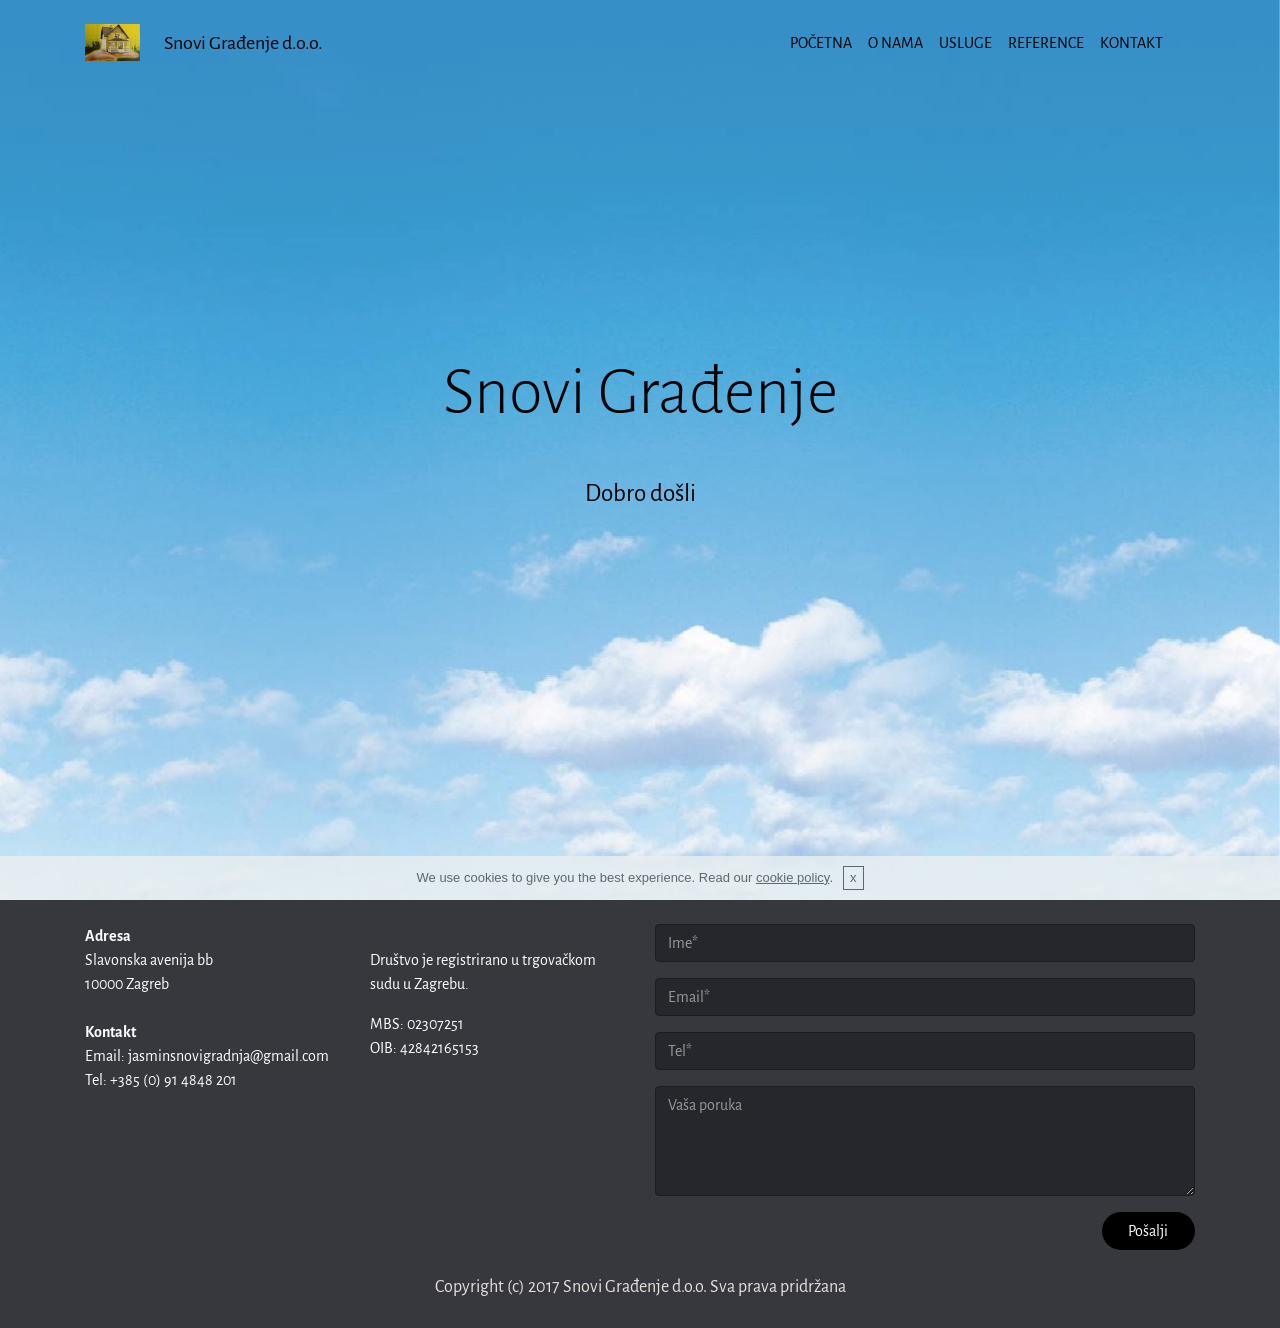
==== index.html @ f6f0b343 "create github pages" ====
<!DOCTYPE html>
<html>
<head>
  <!-- Site made with Mobirise Website Builder v3.12.1, https://mobirise.com -->
  <meta charset="UTF-8">
  <meta http-equiv="X-UA-Compatible" content="IE=edge">
  <meta name="generator" content="Mobirise v3.12.1, mobirise.com">
  <meta name="viewport" content="width=device-width, initial-scale=1">
  <link rel="shortcut icon" href="assets/images/snovi-ruka-logo-189x128.jpg" type="image/x-icon">
  <meta name="description" content="">
  
  <link rel="stylesheet" href="https://fonts.googleapis.com/css?family=Playfair+Display:400,700&subset=latin,cyrillic">
  <link rel="stylesheet" href="https://fonts.googleapis.com/css?family=Alegreya+Sans:400,700&subset=latin,vietnamese,latin-ext">
  <link rel="stylesheet" href="assets/tether/tether.min.css">
  <link rel="stylesheet" href="assets/bootstrap/css/bootstrap.min.css">
  <link rel="stylesheet" href="assets/puritym/css/style.css">
  <link rel="stylesheet" href="assets/mobirise/css/mbr-additional.css" type="text/css">
  
  
  
</head>
<body>
<nav class="navbar navbar-light mbr-navbar navbar-fixed-top navbar-transparent" id="menu-0">
    <div class="container">
        <button class="navbar-toggler pull-right hidden-md-up" type="button" data-toggle="collapse" data-target="#exCollapsingNavbar2">
            <div class="hamburger-icon"></div>
        </button>

        <div class="clearfix"></div>
        <div class="collapse navbar-toggleable-sm" id="exCollapsingNavbar2">
            <span class="navbar-logo"><a href="https://mobirise.com"><img src="assets/images/snovi-ruka-logo-189x128.jpg" alt="Mobirise"></a></span>
            <span><a class="navbar-brand text-black" href="index.html">Snovi Građenje d.o.o.</a></span>

            

            <ul class="nav navbar-nav pull-xs-right"> <li class="nav-item"><a class="nav-link text-black" href="index.html">POČETNA</a></li> <li class="nav-item"><a class="nav-link text-black" href="SG_Onama.html">O NAMA</a></li> <li class="nav-item"><a class="nav-link text-black" href="SG_usluge.html">USLUGE</a></li> <li class="nav-item"><a class="nav-link text-black" href="#bottom">REFERENCE</a></li> <li class="nav-item"><a class="nav-link text-black" href="index.html#contacts3-w">KONTAKT</a></li>   <li class="nav-item"><a class="nav-link text-black" href="https://mobirise.com"></a></li> <li class="nav-item"><a class="nav-link text-black" href="https://mobirise.com"></a></li> </ul>
        </div>
    </div>
</nav>

<section class="mbr-section mbr-section-full mbr-parallax-background mbr-after-navbar" id="header1-b" style="background-image: url(assets/images/sky-background-free-2000x908.jpg);">
    <div class="mbr-table-cell">
        <div class="mbr-overlay" style="opacity: 0.2; background-color: rgb(255, 255, 255);"></div>
        <div class="container">
            <div class="row">
                <div class="col-md-8 col-md-offset-2 text-xs-center">

                    <h1 class="mbr-section-title display-1">Snovi Građenje</h1>
                    <p class="lead">Dobro došli</p>
                    
                </div>
            </div>
        </div>
        <a class="mbr-arrow" href="#footer1-i"><i class="fa fa-angle-down"></i></a>
    </div>
</section>

<section class="mbr-section mbr-section-small mbr-footer" id="contacts3-w" style="background-color: rgb(55, 56, 62); padding-top: 1.5rem; padding-bottom: 0rem;">
    
    <div class="container">
        <div class="row">
            <div class="col-xs-12 col-md-3">
                <p><strong>Adresa</strong><br>
Slavonska avenija bb<br>
10000 Zagreb<br><br><strong>Kontakt</strong><br>
Email:  jasminsnovigradnja@gmail.com<br>
Tel: +385 (0) 91 4848 201<br><br></p>
            </div>
            <div class="col-xs-12 col-md-3"><br><ul><p>Društvo je registrirano u trgovačkom sudu u Zagrebu.</p><p>MBS: 02307251<br>OIB: 42842165153</p></ul></div>
            <div class="col-xs-12 col-md-6" data-form-type="formoid">
                <div data-form-alert="true"><div hidden="" data-form-alert-success="true">Hvala Vam na iskazanom interesu!</div></div>
                <form action="https://mobirise.com/" method="post" data-form-title="MESSAGE">
                    <input type="hidden" value="qPRF3DmGD/SmEsUIC8BFhQsb4YvEFZBIQFKbysdzwoKvJ9Y8tN6GIdkQ/tSrypXLGf6FKwTDj1czbjg2bmowIJMpaHWrxB5junnYCMtUiseEpILL58KIVp5HaPbL5uvb" data-form-email="true">
                    <div class="form-group">
                        <input type="text" class="form-control input-sm input-inverse" name="name" required="" placeholder="Ime*" data-form-field="Name">
                    </div>
                    <div class="form-group">
                        <input type="email" class="form-control input-sm input-inverse" name="email" required="" placeholder="Email*" data-form-field="Email">
                    </div>
                    <div class="form-group">
                        <input type="tel" class="form-control input-sm input-inverse" name="phone" placeholder="Tel*" data-form-field="Phone">
                    </div>
                    <div class="form-group">
                        <textarea class="form-control input-sm input-inverse" name="message" rows="4" placeholder="Vaša poruka" data-form-field="Message"></textarea>
                    </div>
                    <div class="text-xs-right"><button type="submit" class="btn btn-black">Pošalji</button></div>
                </form>
            </div>
        </div>
    </div>
</section>

<footer class="mbr-section mbr-section-nopadding mbr-footer" id="footer1-i" style="background-color: rgb(55, 56, 62); padding-top: 1rem; padding-bottom: 0.66rem;">
    
    <div class="container">
        <p>Copyright (c) 2017 Snovi Građenje d.o.o. Sva prava pridržana</p>
    </div>
</footer>


  <script src="assets/web/assets/jquery/jquery.min.js"></script>
  <script src="assets/tether/tether.min.js"></script>
  <script src="assets/bootstrap/js/bootstrap.min.js"></script>
  <script src="assets/smooth-scroll/SmoothScroll.js"></script>
  <script src="assets/cookies-alert-plugin/cookies-alert-core.js"></script>
  <script src="assets/cookies-alert-plugin/cookies-alert-script.js"></script>
  <script src="assets/jarallax/jarallax.js"></script>
  <script src="assets/puritym/js/script.js"></script>
  <script src="assets/formoid/formoid.min.js"></script>
  
  
<input name="cookieData" type="hidden" data-cookie-text="We use cookies to give you the best experience. Read our <a href='privacy.html'>cookie policy</a>.">
  </body>
</html>
---- assets/puritym/css/style.css ----
/**
 * BOOTSTRAP CUSTOM
 */
.container {
  position: relative; }

.btn {
  margin-bottom: 0.5rem; }
  .btn + .btn {
    margin-left: 1rem; }

.btn-white {
  background: #fff;
  color: inherit; }

.btn-black {
  background: #000;
  color: #fff; }

.btn-social,
.btn-social:hover,
.btn-social:active,
.btn-social:focus {
  color: #fff; }

.display-1 {
  font-size: 4.3rem;
  margin-top: 3.9rem;
  margin-bottom: 2.8rem; }

.display-2 {
  font-size: 3.5rem;
  margin-top: 3.5rem;
  margin-bottom: 2.5rem; }

.display-3 {
  font-size: 2.8rem;
  margin-top: 3.2rem;
  margin-bottom: 2rem; }

.display-4 {
  font-size: 2.3rem;
  margin-top: 2.3rem;
  margin-bottom: 1.8rem; }

p.lead,
.lead p {
  margin-bottom: 2rem; }

.card .card-img-top {
  width: 100%; }

.card-block {
  background-color: #fff; }

@media (min-width: 768px) {
  .col-md-4:nth-of-type(3n+1) {
    clear: left; } }
@media (min-width: 544px) and (max-width: 767px) {
  .col-md-4:nth-of-type(odd) {
    clear: left; } }
.row.no-gutter {
  margin-left: 0;
  margin-right: 0; }

.row.no-gutter > [class*=col-]:not(:first-child),
.row.no-gutter > [class*=col-]:not(:last-child) {
  padding-right: 0;
  padding-left: 0; }

blockquote {
  padding: .5rem 1rem;
  margin: 0 0 1rem;
  margin-bottom: 1rem;
  font-size: 1.25rem;
  border-left: .25rem solid #f1c050; }

/**
 * TYPOGRAPHY
 */
body {
  font-family: "Alegreya Sans", sans-serif; }

h1, h2, h3, h4, h5, h6,
.h1, .h2, .h3, .h4, .h5, .h6,
.display-1, .display-2, .display-3, .display-4 {
  font-family: "Playfair Display", sans-serif; }

/**
 * MAPS
 */
@-webkit-keyframes mapCircleLoading {
  from {
    -webkit-transform: rotate(0deg); }
  to {
    -webkit-transform: rotate(359deg); } }
@keyframes mapCircleLoading {
  from {
    transform: rotate(0deg); }
  to {
    transform: rotate(359deg); } }
.mbr-map {
  position: relative; }
  .mbr-map iframe {
    height: 100%;
    width: 100%; }
  .mbr-map [data-state-details] {
    color: #6b6763;
    font-family: "Alegreya Sans", sans-serif;
    font-size: 1.25rem;
    height: 1.5em;
    margin-top: -0.75em;
    padding-left: 20px;
    padding-right: 20px;
    position: absolute;
    text-align: center;
    top: 50%;
    width: 100%; }
  .mbr-map[data-state] {
    background: #e9e5dc; }
  .mbr-map[data-state="loading"] [data-state-details] {
    display: none; }
  .mbr-map[data-state="loading"]::after {
    content: "";
    -webkit-animation: mapCircleLoading .6s infinite linear;
    animation: mapCircleLoading .6s infinite linear;
    border-radius: 50%;
    border: 6px rgba(255, 255, 255, 0.35) solid;
    border-top-color: #fff;
    height: 40px;
    left: 50%;
    margin-left: -20px;
    margin-top: -20px;
    position: absolute;
    top: 50%;
    width: 40px; }

/**
 * SECTIONS
 */
.mbr-section {
  position: relative;
  padding-top: 9rem;
  padding-bottom: 9rem;
  background-position: 50% 50%;
  background-repeat: no-repeat;
  background-size: cover; }

.mbr-section-full {
  display: table;
  width: 100%;
  height: 100vh;
  padding-top: 0;
  padding-bottom: 0; }

.mbr-section-small {
  padding-top: 4.5rem;
  padding-bottom: 4.5rem; }

.mbr-section-nopadding {
  padding-top: 0;
  padding-bottom: 0; }

.mbr-section-title {
  margin-top: 0; }

.mbr-table {
  display: table; }

.mbr-table-cell {
  position: relative;
  display: table-cell;
  vertical-align: middle;
  padding-top: 9rem;
  padding-bottom: 9rem; }

.mbr-table-cell-lg {
  position: relative;
  display: table-cell;
  vertical-align: middle;
  padding-top: 0;
  padding-bottom: 0;
  float: none; }

@media (max-width: 991px) {
  .mbr-table-cell-lg {
    display: block; } }
.mbr-inner-padding {
  padding: 4rem; }

/* footer */
.mbr-footer {
  color: #fff; }
  .mbr-footer .mbr-map,
  .mbr-footer .mbr-google-map {
    height: 300px; }
  .mbr-footer .form-control {
    color: #fff;
    background-color: #26272c;
    border-color: #1b1c20; }
  .mbr-footer ul {
    list-style-type: none;
    padding: 0; }
    .mbr-footer ul li {
      position: relative;
      padding-left: 1.2rem; }
      .mbr-footer ul li:before {
        content: '';
        position: absolute;
        margin-left: -1.2rem;
        width: 10px;
        height: 1px;
        top: 50%;
        background-color: #fff; }

footer.mbr-footer {
  padding-top: 3rem;
  padding-bottom: 2rem; }

/**
 * NAVBAR
 */
.mbr-navbar {
  position: absolute;
  top: 0;
  right: 0;
  left: 0;
  padding: 1.5rem 1rem;
  background-color: #fff;
  z-index: 1030; }
  .mbr-navbar.navbar-fixed-top {
    position: fixed; }
  .mbr-navbar.navbar-transparent {
    background-color: transparent; }
  .mbr-navbar .navbar-logo {
    margin-right: 1.5rem;
    float: left; }
  .mbr-navbar .navbar-logo,
  .mbr-navbar .navbar-logo img {
    height: 37px; }
  .mbr-navbar .navbar-brand {
    margin-right: 1.5rem; }
  .mbr-navbar .navbar-divider,
  .mbr-navbar .navbar-nav .nav-item + .nav-item,
  .mbr-navbar .navbar-nav .nav-link + .nav-link {
    margin-left: 1rem; }
  .mbr-navbar .navbar-nav + .navbar-nav {
    margin-right: 20px; }

.mbr-navbar .hamburger-icon, .navbar-dropdown .hamburger-icon {
  content: "";
  width: 16px;
  -webkit-box-shadow: 0 -6px 0 1px,0 0 0 1px,0 6px 0 1px;
  -moz-box-shadow: 0 -6px 0 1px,0 0 0 1px,0 6px 0 1px;
  box-shadow: 0 -6px 0 1px,0 0 0 1px,0 6px 0 1px; }

/**
 * HELPERS
 */
/* Colors */
.text-white {
  color: #fff !important; }

.text-black {
  color: #000 !important; }

/**
 * Mobirise Classes
 */
.mbr-after-navbar:before {
  content: "";
  display: block;
  height: 54px; }

.mbr-section__container--first {
  padding-bottom: 1rem; }

.mbr-section__container--middle {
  padding-top: 1rem;
  padding-bottom: 1rem; }

.mbr-section__container--last {
  padding-top: 1rem; }

.mbr-overlay,
.mbr-background-video,
.mbr-background-video-preview {
  position: absolute;
  bottom: 0;
  left: 0;
  right: 0;
  top: 0; }

.mbr-overlay {
  background-color: #fff;
  opacity: 0.5;
  z-index: 1; }
  .mbr-overlay ~ * {
    z-index: 2; }

.mbr-background-video-preview {
  z-index: 0 !important; }

.mbr-figure {
  display: block;
  overflow: hidden;
  position: relative;
  width: 100%;
  margin: 0; }
  .mbr-figure img, .mbr-figure iframe {
    display: block;
    width: 100%; }
  .mbr-figure .mbr-figure-caption {
    width: 100%;
    padding: 1.5rem 0;
    background-color: #FFF8E0; }
  .mbr-figure .mbr-figure-caption-over {
    position: absolute;
    bottom: 0;
    background-color: rgba(255, 255, 255, 0.5); }

.mbr-map,
.mbr-google-map {
  height: 400px; }

.mbr-arrow {
  position: absolute;
  text-align: center;
  font-size: 35px;
  bottom: 71px;
  left: 50%;
  width: 30px;
  margin-left: -15px;
  line-height: 1px;
  padding: 0 20px;
  -webkit-animation: floating-arrow 1.6s infinite ease-in-out 0s;
  -o-animation: floating-arrow 1.6s infinite ease-in-out 0s;
  animation: floating-arrow 1.6s infinite ease-in-out 0s; }
  .mbr-arrow, .mbr-arrow:hover, .mbr-arrow:focus {
    color: inherit; }

@-webkit-keyframes floating-arrow {
  from {
    -webkit-transform: translateY(0);
    transform: translateY(0); }
  65% {
    -webkit-transform: translateY(11px);
    transform: translateY(11px); }
  to {
    -webkit-transform: translateY(0);
    transform: translateY(0); } }
@-o-keyframes floating-arrow {
  from {
    -webkit-transform: translateY(0);
    transform: translateY(0); }
  65% {
    -webkit-transform: translateY(11px);
    transform: translateY(11px); }
  to {
    -webkit-transform: translateY(0);
    transform: translateY(0); } }
@keyframes floating-arrow {
  from {
    -webkit-transform: translateY(0);
    transform: translateY(0); }
  65% {
    -webkit-transform: translateY(11px);
    transform: translateY(11px); }
  to {
    -webkit-transform: translateY(0);
    transform: translateY(0); } }
@media (max-width: 767px) {
  .mbr-arrow {
    bottom: 41px; } }
@media (max-width: 320px) {
  .mbr-arrow {
    bottom: 21px;
    text-align: center; } }
@media all and (device-width: 320px) and (device-height: 568px) and (orientation: portrait) {
  .mbr-arrow {
    bottom: 31px; } }
/*-------

   Slider

-------*/
.mbr-slider .carousel-inner > .active,
.mbr-slider .carousel-inner > .next,
.mbr-slider .carousel-inner > .prev {
  display: table; }

.mbr-slider .carousel-control {
  background-image: none;
  width: 54px;
  height: 54px;
  top: 50%;
  margin-top: -27px;
  line-height: 54px;
  border-radius: 27px;
  color: inherit;
  background: #fff;
  border: 1px solid #000;
  opacity: 1;
  text-shadow: none;
  z-index: 5;
  -webkit-transition: all 0.2s ease-in-out 0s;
  -o-transition: all 0.2s ease-in-out 0s;
  transition: all 0.2s ease-in-out 0s; }

.mbr-slider .carousel-control .icon-next,
.mbr-slider .carousel-control .icon-prev {
  margin-top: -18px;
  font-size: 30px; }

.mbr-slider .carousel-control.left {
  margin-left: 2rem; }

.mbr-slider .carousel-control.right {
  margin-right: 2rem; }

.mbr-slider .carousel-control:hover {
  background: #000;
  color: #fff; }

.mbr-slider .carousel-indicators {
  bottom: 0; }

.mbr-slider .carousel-indicators li,
.mbr-slider .carousel-indicators .active {
  width: 15px;
  height: 15px;
  margin: 3px;
  border: 1px solid #000; }

.mbr-slider .carousel-indicators .active {
  background-color: #000; }

.mbr-slider .mbr-overlay {
  z-index: 0; }

@media (max-width: 767px) {
  .mbr-slider .carousel-control {
    top: auto;
    bottom: 20px; }

  .mbr-slider > .container .carousel-control {
    margin-bottom: 0px; } }
/* boxed slider */
.mbr-slider > .boxed-slider {
  position: relative;
  padding: 93px 0; }

.mbr-slider > .boxed-slider > div {
  position: relative; }

.mbr-slider > .container img {
  width: 100%; }

.mbr-slider > .container img + .row {
  position: absolute;
  top: 50%;
  left: 0;
  right: 0;
  -webkit-transform: translateY(-50%);
  -moz-transform: translateY(-50%);
  transform: translateY(-50%); }

.mbr-slider .mbr-section {
  padding: 0;
  background-attachment: scroll; }

.mbr-slider .mbr-table-cell {
  padding: 0; }

.mbr-slider > .container .carousel-indicators {
  margin-bottom: 3px; }

/* article slider */
.mbr-slider > .article-slider .mbr-section,
.mbr-slider > .article-slider .mbr-section .mbr-table-cell {
  padding-top: 0;
  padding-bottom: 0; }

/*-------

   Gallery

-------*/
.mbr-gallery .mbr-gallery-item {
  position: relative;
  display: inline-block;
  width: 25%; }
  @media (max-width: 768px) {
    .mbr-gallery .mbr-gallery-item {
      width: 50%; } }
  @media (max-width: 400px) {
    .mbr-gallery .mbr-gallery-item {
      width: 100%; } }

.mbr-gallery .mbr-gallery-item > a {
  position: relative;
  display: block;
  background: #fff;
  outline: none; }

.mbr-gallery .mbr-gallery-item img {
  width: 100%;
  opacity: 1;
  -webkit-transition: .2s opacity ease-in-out;
  transition: .2s opacity ease-in-out; }

.mbr-gallery .mbr-gallery-item > a:hover img {
  opacity: 0.9; }

.mbr-gallery .mbr-gallery-item .icon {
  position: absolute;
  font-size: 30px;
  top: 50%;
  left: 50%;
  color: #000;
  opacity: 0;
  -webkit-transform: translateX(-50%) translateY(-50%);
  transform: translateX(-50%) translateY(-50%);
  -webkit-transition: .2s opacity ease-in-out;
  transition: .2s opacity ease-in-out; }

.mbr-gallery .mbr-gallery-item > a:hover .icon {
  opacity: 1; }

/* remove spacing */
.mbr-gallery .mbr-gallery-row.no-gutter {
  margin: 0; }

.mbr-gallery .mbr-gallery-row.no-gutter .mbr-gallery-item {
  padding: 0; }

/* container */
.mbr-gallery .container.mbr-gallery-layout-default {
  padding: 93px 0; }

/* fix horizontal scrollbar */
.mbr-gallery .mbr-gallery-layout-default,
.mbr-gallery .mbr-gallery-layout-article {
  overflow: hidden; }

/* lightbox */
.mbr-gallery .modal {
  position: fixed;
  overflow: hidden;
  padding-right: 0 !important; }

.mbr-gallery .modal-body {
  padding: 0; }

.mbr-gallery .modal-body img {
  width: 100%; }

.mbr-gallery .modal .close {
  position: absolute;
  background-image: none;
  font-size: 20px;
  width: 54px;
  height: 54px;
  border-radius: 27px;
  color: #000;
  top: 2rem;
  right: 2rem;
  line-height: 54px;
  opacity: 1;
  border: 1px solid #000;
  text-align: center;
  text-shadow: none;
  z-index: 5;
  -webkit-transition: all 0.2s ease-in-out 0s;
  -o-transition: all 0.2s ease-in-out 0s;
  transition: all 0.2s ease-in-out 0s; }

.mbr-gallery .modal .close:hover {
  background: #000;
  color: #fff; }

/* modal back color opacity */
.modal-backdrop.in {
  opacity: 0.8;
  filter: alpha(opacity=80); }

@media (max-width: 768px) {
  .mbr-gallery .modal-dialog {
    margin: 10px auto; }

  .mbr-gallery .carousel-indicators,
  .mbr-gallery .carousel-control,
  .mbr-gallery .modal .close {
    position: fixed; } }
/* fix fade in effect */
.mbr-gallery .modal.fade .modal-dialog {
  margin-top: -100px;
  -webkit-transition: margin-top 0.3s ease-out;
  -moz-transition: margin-top 0.3s ease-out;
  -o-transition: margin-top 0.3s ease-out;
  transition: margin-top 0.3s ease-out; }

.mbr-gallery .modal.in .modal-dialog,
.mbr-gallery .modal.fade .modal-dialog {
  -webkit-transform: none;
  -ms-transform: none;
  -o-transform: none;
  transform: none; }

.mbr-gallery .modal.in .modal-dialog {
  margin-top: 30px; }

/* iconfont default styling */
/* for buttons */
.mbr-iconfont.mbr-iconfont-btn,
.mbr-buttons__btn .mbr-iconfont {
  padding-right: 0.3em;
  font-size: 1.5em;
  line-height: 0.5em;
  vertical-align: text-bottom;
  position: relative;
  top: -0.1em;
  text-decoration: none; }

/* menu links */
.mbr-iconfont.mbr-iconfont-btn-parent,
.mbr-buttons__link .mbr-iconfont {
  padding-right: 0.3em;
  font-size: 1.3em;
  top: -0.2em;
  position: relative;
  vertical-align: middle; }

/* msg-box4 */
.mbr-iconfont.mbr-iconfont-msg-box4,
.mbr-iconfont.mbr-iconfont-msg-box5 {
  font-size: 357px;
  text-decoration: none;
  color: #000; }

/*menu logo */
.mbr-iconfont.mbr-iconfont-menu,
.mbr-iconfont.mbr-iconfont-ext__menu {
  font-size: 37px;
  text-decoration: none;
  color: rgba(0, 0, 0, 0.8); }

/* contacts1 */
.mbr-iconfont.mbr-iconfont-contacts1 {
  font-size: 119px;
  text-decoration: none;
  color: #9C9C9C; }

.mbr-iconfont.mbr-iconfont-features1 {
  font-size: 140px;
  text-decoration: none;
  text-align: center;
  display: block;
  margin-top: 0.2em; }

/*image-resize*/
.image-size .mbr-figure {
  text-align: center; }

@media (max-width: 991px) {
  .image-size {
    width: 100% !important; }
    .image-size .mbr-iconfont {
      font-size: 260px !important; } }

/*# sourceMappingURL=style.css.map */
.engine {
	position: absolute;
	text-indent: -2400px;
	text-align: center;
	padding: 0;
	top: 0;
	left: -2400px;
}
---- assets/mobirise/css/mbr-additional.css ----
@import url(https://fonts.googleapis.com/css?family=Alegreya+Sans:400,700&subset=latin,vietnamese,latin-ext);



#menu-0 {
.navbar-toggler {
	color: #000;
}
.close-icon::before, .close-icon::after {
	background-color: #ffffff;
}
.link, .dropdown-item {
	color: #ffffff;
}
.link {
	font-size: 0.75rem;
}
.dropdown-item, .nav-dropdown-sm .link {
	font-size: 0.812rem;
}
.link:hover, .dropdown-item:hover, .link:focus, .dropdown-item:focus {
	color: @primaryColor;
}
.link[aria-expanded="true"], .dropdown-menu {
	background: #0e0e0e;
}
.nav-dropdown-sm .link:focus, .nav-dropdown-sm .link:hover, .nav-dropdown-sm .dropdown-item:focus, .nav-dropdown-sm .dropdown-item:hover {
	background: #202020!important;
}
.navbar, .nav-dropdown-sm, .nav-dropdown-sm .link[aria-expanded="true"], .nav-dropdown-sm .dropdown-menu {
	background: #282828;
}
.bg-color.transparent .link {
	color: #ffffff;
	transition: none;
}
.bg-color.transparent.opened .link {
	transition: color .2s ease-in-out;
}
.bg-color.transparent.opened .link:hover, .bg-color.transparent.opened .link:focus {
	color: @primaryColor;
}
.link[aria-expanded="true"], .dropdown-item[aria-expanded="true"] {
	color: #c0a375!important;
}
}

#header1-b {
H1 {
	text-align: center;
	font-family: 'Alegreya Sans', sans-serif;
}
P {
	font-family: 'Alegreya Sans', sans-serif;
	font-size: 25px;
}
}

#footer1-i {
P {
	color: #e6e0dc;
	font-size: 18px;
	text-align: center;
}
}

#contacts3-w {
UL {
	font-size: 16px;
	text-align: center;
}
P {
	text-align: left;
}
}
#menu-10 .navbar-toggler {
  color: #d8f1d5;
}
#footer1-11 P {
  color: #e6e0dc;
  font-size: 18px;
  text-align: center;
}
#msg-box4-13 .mbr-section-title {
  text-align: left;
  font-size: 36px;
}
#msg-box4-13 .lead P {
  text-align: left;
  font-size: 18px;
}
#menu-15 .navbar-toggler {
  color: #000;
}
#footer1-16 P {
  color: #e6e0dc;
  font-size: 18px;
  text-align: center;
}
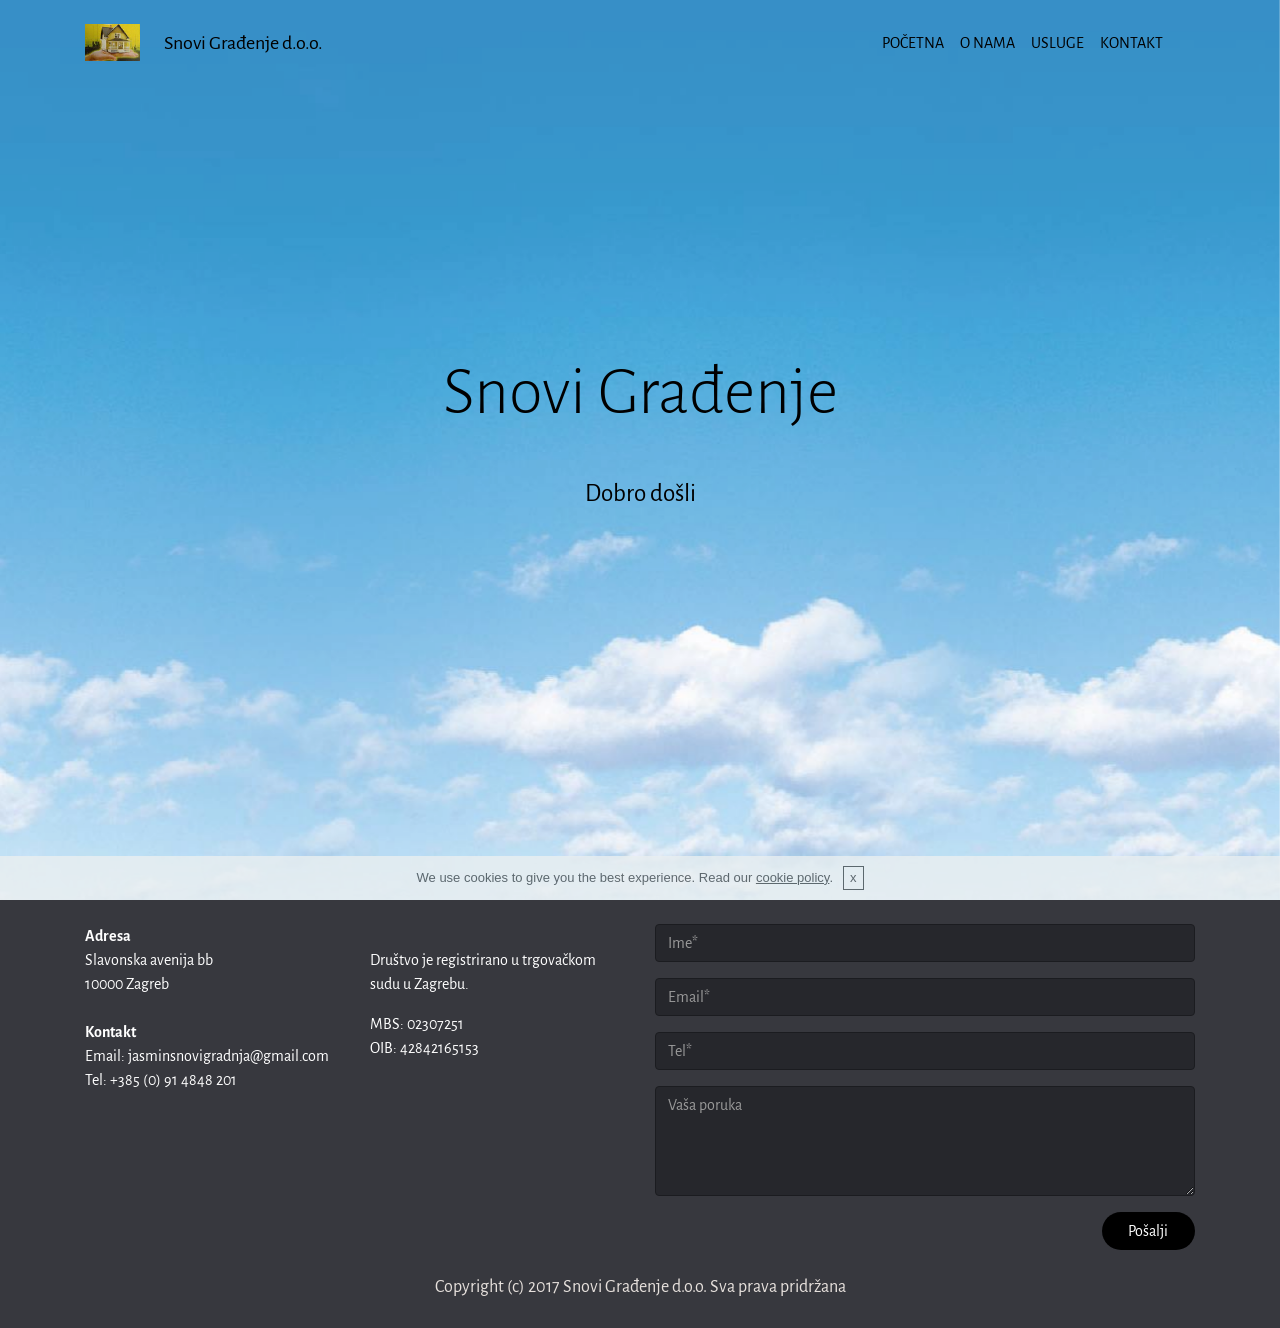
==== commit bf1a6720: "create github pages" ====
--- a/index.html
+++ b/index.html
@@ -33,7 +33,7 @@
 
             
 
-            <ul class="nav navbar-nav pull-xs-right"> <li class="nav-item"><a class="nav-link text-black" href="index.html">POČETNA</a></li> <li class="nav-item"><a class="nav-link text-black" href="SG_Onama.html">O NAMA</a></li> <li class="nav-item"><a class="nav-link text-black" href="SG_usluge.html">USLUGE</a></li> <li class="nav-item"><a class="nav-link text-black" href="#bottom">REFERENCE</a></li> <li class="nav-item"><a class="nav-link text-black" href="index.html#contacts3-w">KONTAKT</a></li>   <li class="nav-item"><a class="nav-link text-black" href="https://mobirise.com"></a></li> <li class="nav-item"><a class="nav-link text-black" href="https://mobirise.com"></a></li> </ul>
+            <ul class="nav navbar-nav pull-xs-right"> <li class="nav-item"><a class="nav-link text-black" href="index.html">POČETNA</a></li> <li class="nav-item"><a class="nav-link text-black" href="SG_Onama.html">O NAMA</a></li> <li class="nav-item"><a class="nav-link text-black" href="SG_usluge.html">USLUGE</a></li>  <li class="nav-item"><a class="nav-link text-black" href="index.html#contacts3-w">KONTAKT</a></li>   <li class="nav-item"><a class="nav-link text-black" href="https://mobirise.com"></a></li> <li class="nav-item"><a class="nav-link text-black" href="https://mobirise.com"></a></li> </ul>
         </div>
     </div>
 </nav>
@@ -70,7 +70,7 @@
             <div class="col-xs-12 col-md-6" data-form-type="formoid">
                 <div data-form-alert="true"><div hidden="" data-form-alert-success="true">Hvala Vam na iskazanom interesu!</div></div>
                 <form action="https://mobirise.com/" method="post" data-form-title="MESSAGE">
-                    <input type="hidden" value="qPRF3DmGD/SmEsUIC8BFhQsb4YvEFZBIQFKbysdzwoKvJ9Y8tN6GIdkQ/tSrypXLGf6FKwTDj1czbjg2bmowIJMpaHWrxB5junnYCMtUiseEpILL58KIVp5HaPbL5uvb" data-form-email="true">
+                    <input type="hidden" value="KhPxeZjd9FjJbJ/aLXp3Uf0j1vsorPf2ZbMRxyD4GEad47+yRZgNEK7inZ9Dj4jRSSkiqwK/DNDNvrlmPrfDSM3p33hlG8NKUhEH261aWSFPElND7u4EK19Wjsccs3/O" data-form-email="true">
                     <div class="form-group">
                         <input type="text" class="form-control input-sm input-inverse" name="name" required="" placeholder="Ime*" data-form-field="Name">
                     </div>
